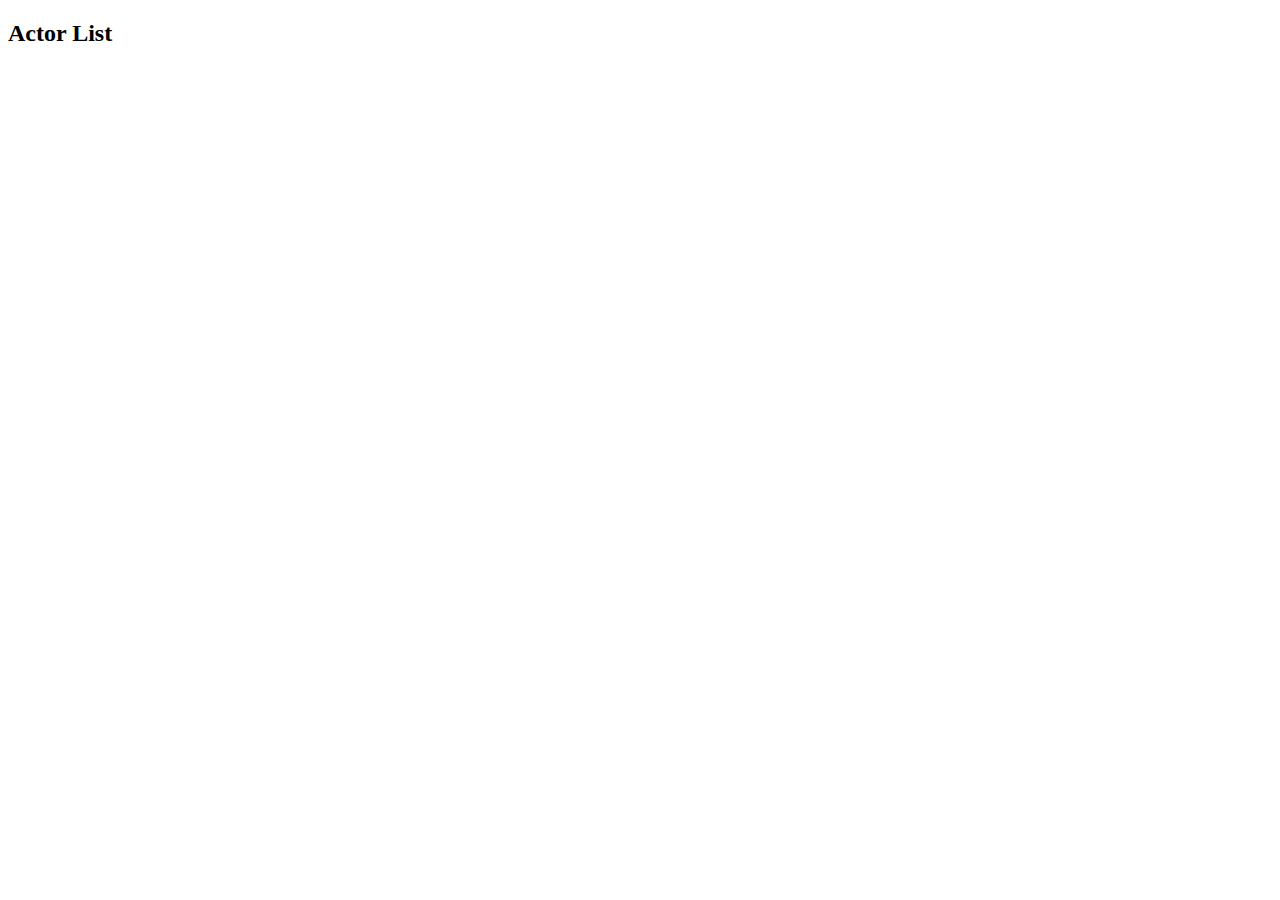
==== src/main/resources/templates/actors.html @ 4bf62381 "Loading a specific film page will display all actors in the film as well" ====
<!DOCTYPE html>
<html xmlns:th="http://www.thymeleaf.org">
<title>Insert title here</title>
</head>
<body>
<div class="container">

  <h2> Actor List </h2>
  <table>
    <tr th:each="actor : ${actorList}">
      <td th:text="${actor.actorFirstname}"></td>
      <td th:text="${actor.actorLastname}"></td>
    </tr>
  </table>

</div>
</div>
</body>
</html>
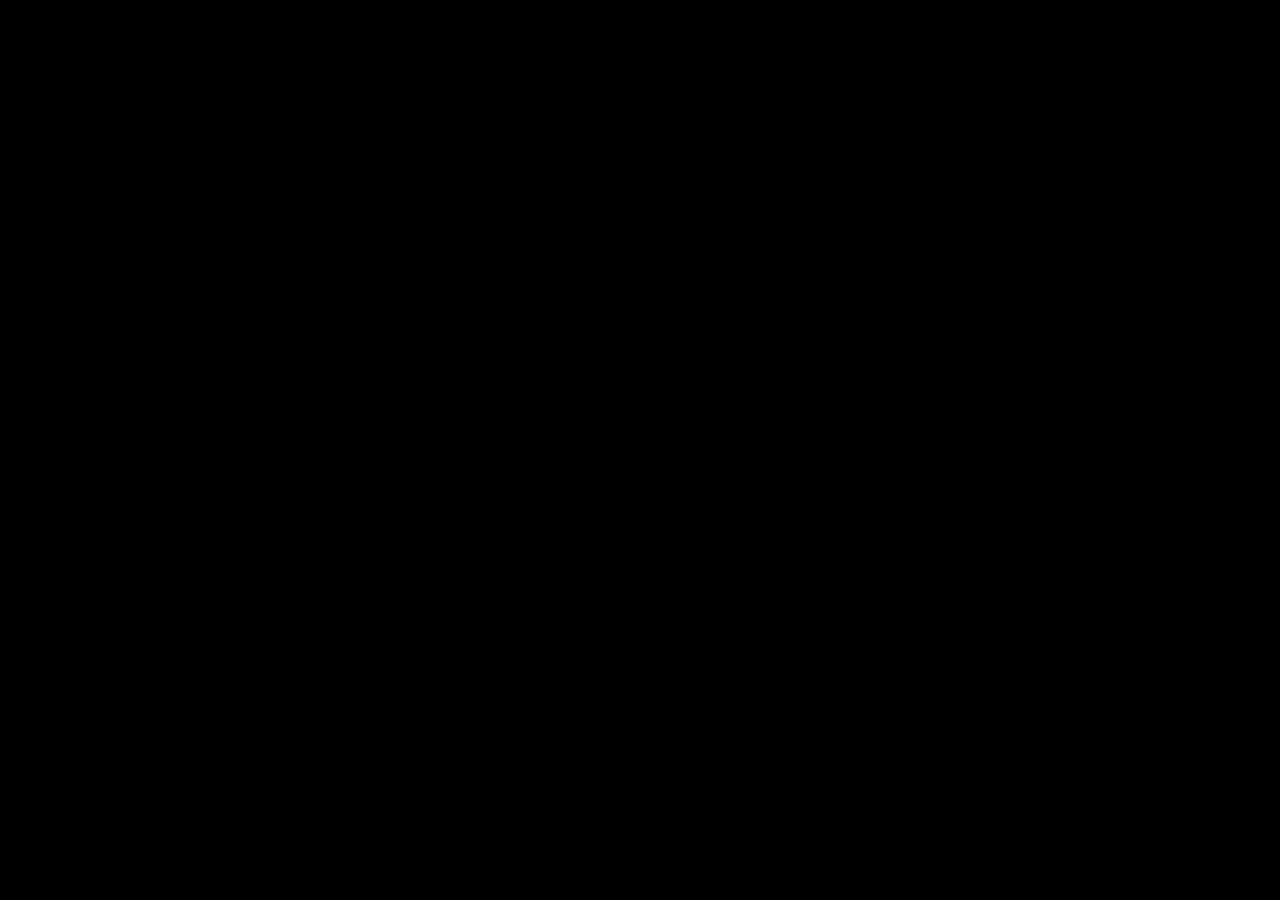
==== commit 5964ec2b: "Fixed issue with HTML" ====
--- a/src/main/resources/templates/actors.html
+++ b/src/main/resources/templates/actors.html
@@ -1,6 +1,7 @@
 <!DOCTYPE html>
 <html xmlns:th="http://www.thymeleaf.org">
-<title>Insert title here</title>
+<link rel="stylesheet" href="../static/test.css" th:href="@{/test.css}">
+<title>Actors</title>
 </head>
 <body>
 <div class="container">
@@ -8,8 +9,8 @@
   <h2> Actor List </h2>
   <table>
     <tr th:each="actor : ${actorList}">
-      <td th:text="${actor.actorFirstname}"></td>
-      <td th:text="${actor.actorLastname}"></td>
+      <td th:text="${actor.actorID}"></td>
+      <td><a href="http://localhost:8080" th:href="@{|/actors/${actor.actorID}|}" th:text="${actor.actorFirstname} + ' ' + ${actor.actorLastname}"></a></td>
     </tr>
   </table>
 
